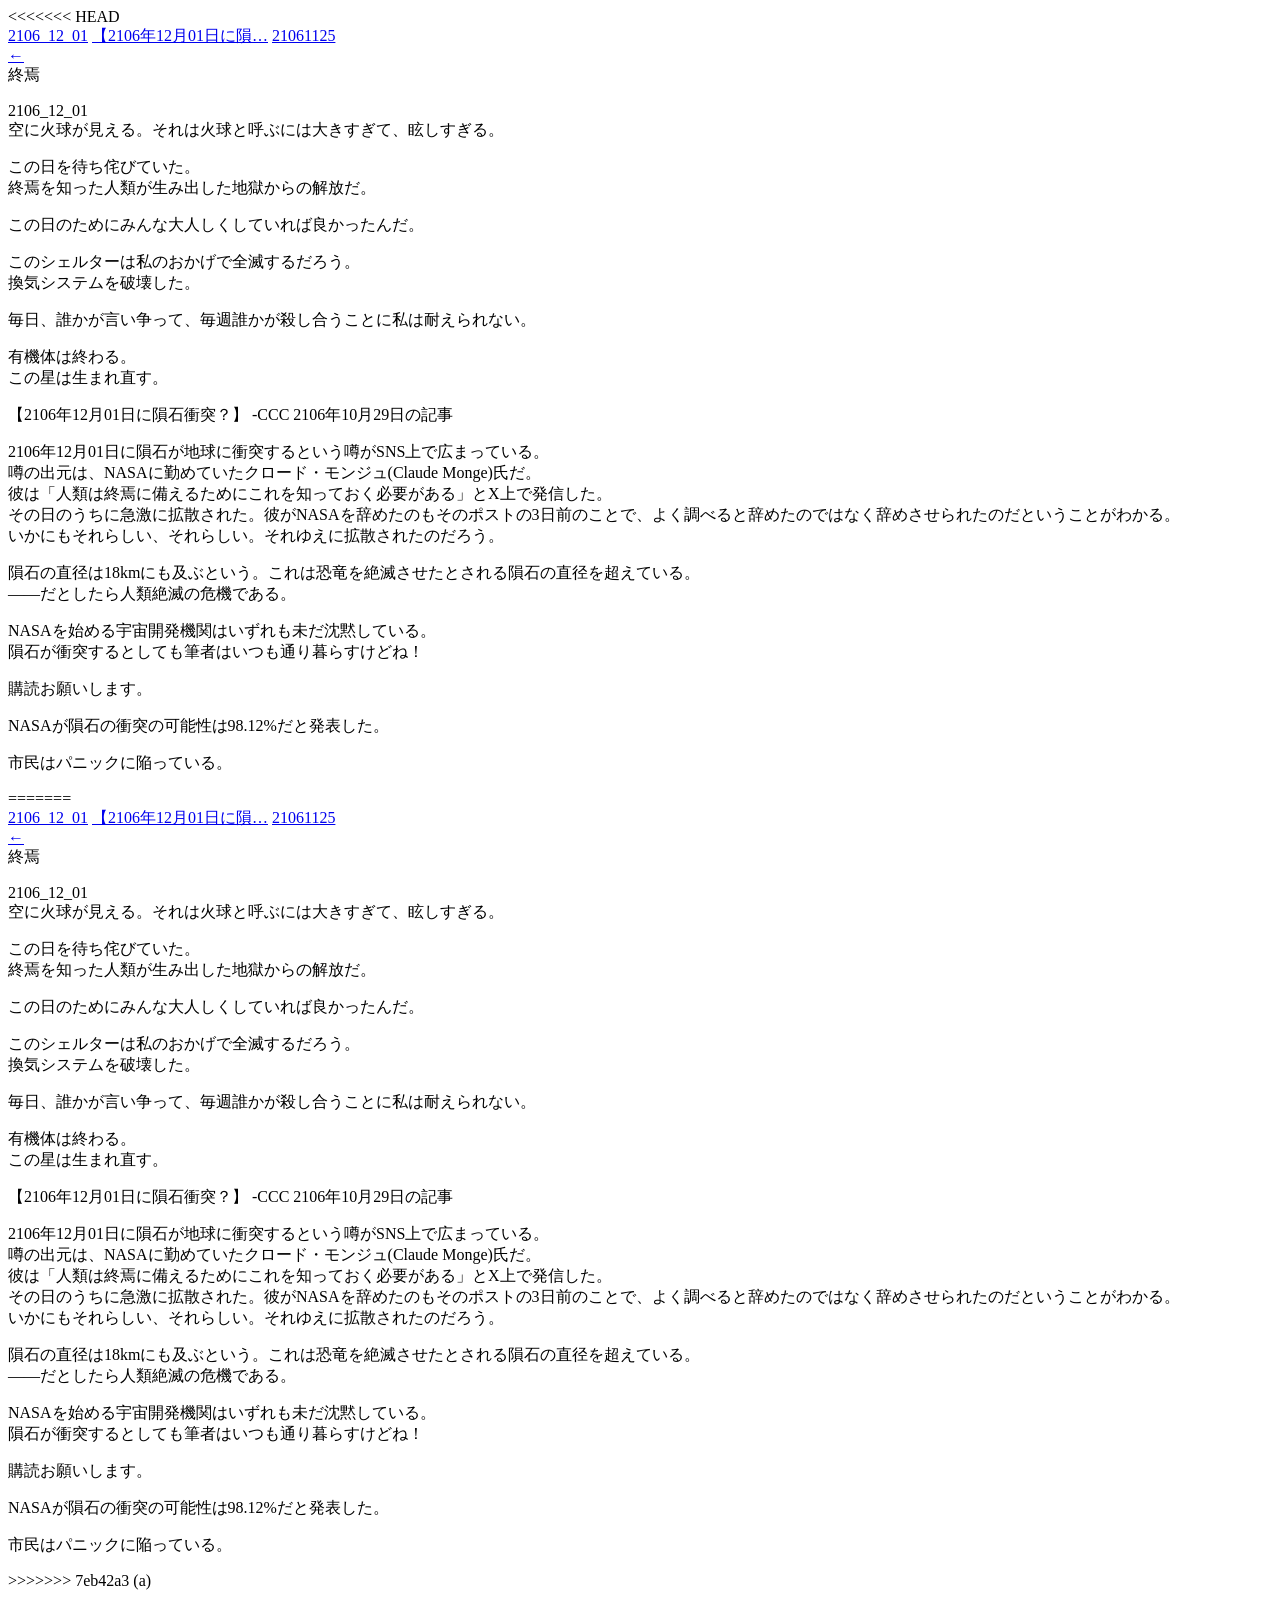
==== chapters/01.html @ e1f49fa3 "a" ====
<<<<<<< HEAD

<!DOCTYPE html>
<html lang="ja">

    <div id="pagelinks">
        <a href=# onclick="chapter('01','01')">2106_12_01</a>
        <a href=# onclick="chapter('01','02')">【2106年12月01日に隕…</a>
        <a href=# onclick="chapter('01','03')">21061125</a>
        <br>
        <a href="index.html" target="_self">←</a>
    </div>

    <div id="pageh1">
        終焉
    </div>

    <div id="01">
    <p>2106_12_01<br>
    空に火球が見える。それは火球と呼ぶには大きすぎて、眩しすぎる。</p>
    <p>この日を待ち侘びていた。<br>
    終焉を知った人類が生み出した地獄からの解放だ。</p>
    <p>この日のためにみんな大人しくしていれば良かったんだ。</p>
    <p>このシェルターは私のおかげで全滅するだろう。<br>
    換気システムを破壊した。</p>
    <p>毎日、誰かが言い争って、毎週誰かが殺し合うことに私は耐えられない。</p>
    <p>有機体は終わる。<br>
    この星は生まれ直す。</p>
    </div>

    <div id="02">
        <p>【2106年12月01日に隕石衝突？】 -CCC 2106年10月29日の記事</p>
        <p>2106年12月01日に隕石が地球に衝突するという噂がSNS上で広まっている。<br>
        噂の出元は、NASAに勤めていたクロード・モンジュ(Claude Monge)氏だ。<br>
        彼は「人類は終焉に備えるためにこれを知っておく必要がある」とX上で発信した。<br>
        その日のうちに急激に拡散された。彼がNASAを辞めたのもそのポストの3日前のことで、よく調べると辞めたのではなく辞めさせられたのだということがわかる。<br>
        いかにもそれらしい、それらしい。それゆえに拡散されたのだろう。</p>
        <p>隕石の直径は18kmにも及ぶという。これは恐竜を絶滅させたとされる隕石の直径を超えている。<br>
        ——だとしたら人類絶滅の危機である。</p>
        <p>NASAを始める宇宙開発機関はいずれも未だ沈黙している。<br>
        隕石が衝突するとしても筆者はいつも通り暮らすけどね！</p>
        <p>購読お願いします。</p>
    </div>

    <div id="03">
        <p>NASAが隕石の衝突の可能性は98.12%だと発表した。</p>
        <p>市民はパニックに陥っている。</p>
    </div>
</html>
=======

<!DOCTYPE html>
<html lang="ja">

    <div id="pagelinks">
        <a href=# onclick="chapter('01','01')">2106_12_01</a>
        <a href=# onclick="chapter('01','02')">【2106年12月01日に隕…</a>
        <a href=# onclick="chapter('01','03')">21061125</a>
        <br>
        <a href="index.html" target="_self">←</a>
    </div>

    <div id="pageh1">
        終焉
    </div>

    <div id="01">
    <p>2106_12_01<br>
    空に火球が見える。それは火球と呼ぶには大きすぎて、眩しすぎる。</p>
    <p>この日を待ち侘びていた。<br>
    終焉を知った人類が生み出した地獄からの解放だ。</p>
    <p>この日のためにみんな大人しくしていれば良かったんだ。</p>
    <p>このシェルターは私のおかげで全滅するだろう。<br>
    換気システムを破壊した。</p>
    <p>毎日、誰かが言い争って、毎週誰かが殺し合うことに私は耐えられない。</p>
    <p>有機体は終わる。<br>
    この星は生まれ直す。</p>
    </div>

    <div id="02">
        <p>【2106年12月01日に隕石衝突？】 -CCC 2106年10月29日の記事</p>
        <p>2106年12月01日に隕石が地球に衝突するという噂がSNS上で広まっている。<br>
        噂の出元は、NASAに勤めていたクロード・モンジュ(Claude Monge)氏だ。<br>
        彼は「人類は終焉に備えるためにこれを知っておく必要がある」とX上で発信した。<br>
        その日のうちに急激に拡散された。彼がNASAを辞めたのもそのポストの3日前のことで、よく調べると辞めたのではなく辞めさせられたのだということがわかる。<br>
        いかにもそれらしい、それらしい。それゆえに拡散されたのだろう。</p>
        <p>隕石の直径は18kmにも及ぶという。これは恐竜を絶滅させたとされる隕石の直径を超えている。<br>
        ——だとしたら人類絶滅の危機である。</p>
        <p>NASAを始める宇宙開発機関はいずれも未だ沈黙している。<br>
        隕石が衝突するとしても筆者はいつも通り暮らすけどね！</p>
        <p>購読お願いします。</p>
    </div>

    <div id="03">
        <p>NASAが隕石の衝突の可能性は98.12%だと発表した。</p>
        <p>市民はパニックに陥っている。</p>
    </div>
</html>
>>>>>>> 7eb42a3 (a)
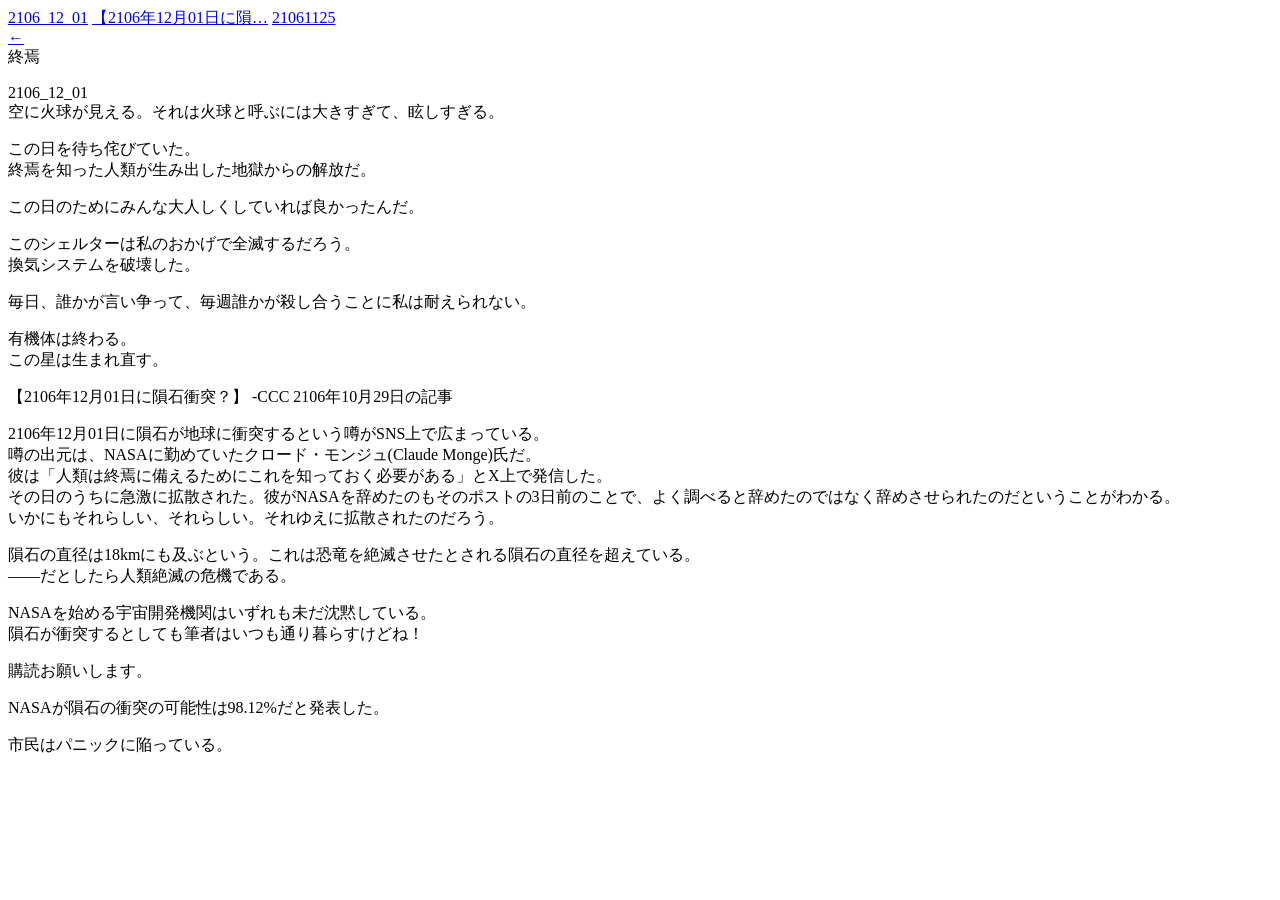
==== commit 09a546ae: "a" ====
--- a/chapters/01.html
+++ b/chapters/01.html
@@ -1,5 +1,3 @@
-<<<<<<< HEAD
-
 <!DOCTYPE html>
 <html lang="ja">
 
@@ -47,53 +45,3 @@
         <p>市民はパニックに陥っている。</p>
     </div>
 </html>
-=======
-
-<!DOCTYPE html>
-<html lang="ja">
-
-    <div id="pagelinks">
-        <a href=# onclick="chapter('01','01')">2106_12_01</a>
-        <a href=# onclick="chapter('01','02')">【2106年12月01日に隕…</a>
-        <a href=# onclick="chapter('01','03')">21061125</a>
-        <br>
-        <a href="index.html" target="_self">←</a>
-    </div>
-
-    <div id="pageh1">
-        終焉
-    </div>
-
-    <div id="01">
-    <p>2106_12_01<br>
-    空に火球が見える。それは火球と呼ぶには大きすぎて、眩しすぎる。</p>
-    <p>この日を待ち侘びていた。<br>
-    終焉を知った人類が生み出した地獄からの解放だ。</p>
-    <p>この日のためにみんな大人しくしていれば良かったんだ。</p>
-    <p>このシェルターは私のおかげで全滅するだろう。<br>
-    換気システムを破壊した。</p>
-    <p>毎日、誰かが言い争って、毎週誰かが殺し合うことに私は耐えられない。</p>
-    <p>有機体は終わる。<br>
-    この星は生まれ直す。</p>
-    </div>
-
-    <div id="02">
-        <p>【2106年12月01日に隕石衝突？】 -CCC 2106年10月29日の記事</p>
-        <p>2106年12月01日に隕石が地球に衝突するという噂がSNS上で広まっている。<br>
-        噂の出元は、NASAに勤めていたクロード・モンジュ(Claude Monge)氏だ。<br>
-        彼は「人類は終焉に備えるためにこれを知っておく必要がある」とX上で発信した。<br>
-        その日のうちに急激に拡散された。彼がNASAを辞めたのもそのポストの3日前のことで、よく調べると辞めたのではなく辞めさせられたのだということがわかる。<br>
-        いかにもそれらしい、それらしい。それゆえに拡散されたのだろう。</p>
-        <p>隕石の直径は18kmにも及ぶという。これは恐竜を絶滅させたとされる隕石の直径を超えている。<br>
-        ——だとしたら人類絶滅の危機である。</p>
-        <p>NASAを始める宇宙開発機関はいずれも未だ沈黙している。<br>
-        隕石が衝突するとしても筆者はいつも通り暮らすけどね！</p>
-        <p>購読お願いします。</p>
-    </div>
-
-    <div id="03">
-        <p>NASAが隕石の衝突の可能性は98.12%だと発表した。</p>
-        <p>市民はパニックに陥っている。</p>
-    </div>
-</html>
->>>>>>> 7eb42a3 (a)
